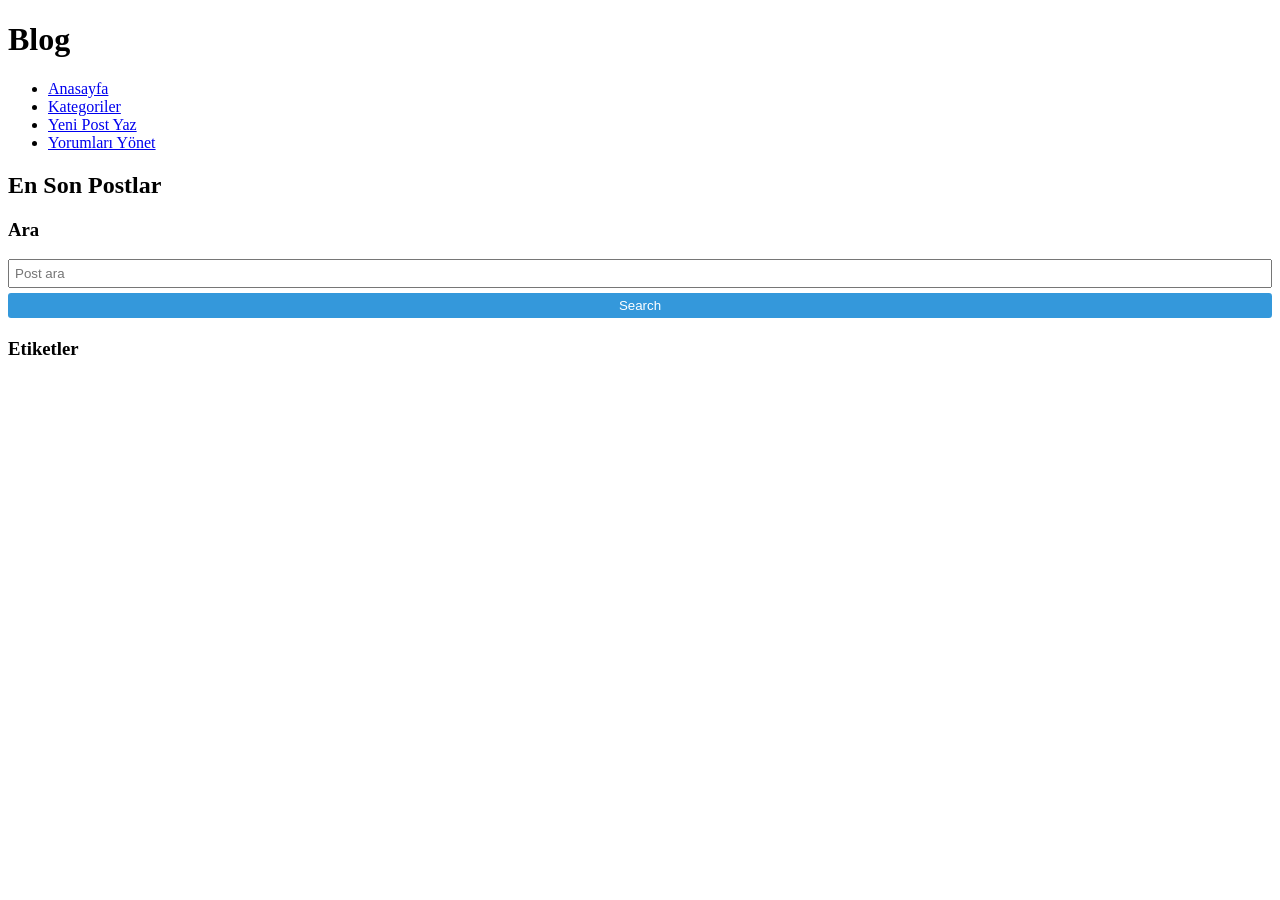
==== src/main/resources/templates/index.html @ 7ccf6e31 "thymeleaf hazırlığı yapıldı" ====
<!DOCTYPE html>
<html lang="en" xmlns:th="http://www.thymeleaf.org">
<head>
    <meta charset="UTF-8">
    <meta name="viewport" content="width=device-width, initial-scale=1.0">
    <title>Blog Project</title>
    <link rel="stylesheet" th:href="@{/style.css}">
</head>
<body>
    <header>
        <h1>Blog</h1>
        <nav>
            <ul>
                <li><a href="#" id="nav-home">Anasayfa</a></li>
                <li><a href="#" id="nav-categories">Kategoriler</a></li>
                <li><a href="#" id="nav-create-post">Yeni Post Yaz</a></li>
                <li><a href="#" id="nav-comments">Yorumları Yönet</a></li>
            </ul>
        </nav>
    </header>

    <main>
        <section id="content-area">
            <h2>En Son Postlar</h2>
            <div id="data-container">
                <!-- Postlar buraya gelecek -->
            </div>
        </section>

        <aside>
            <div class="sidebar-widget" style="margin-bottom: 20px;">
                <h3>Ara</h3>
                <input type="text" id="search-input" placeholder="Post ara" style="width: 100%; padding: 5px; margin-bottom: 5px; box-sizing: border-box;">
                <button style="width: 100%; padding: 5px; background: #3498db; color: white; border: none; cursor: pointer; border-radius: 3px;">Search</button>
            </div>
            <div class="sidebar-widget">
                <h3>Etiketler</h3>
                <ul id="tags-list">
                    <!-- Etiketler buraya gelecek -->
                </ul>
            </div>
        </aside>
    </main>

</body>
</html>
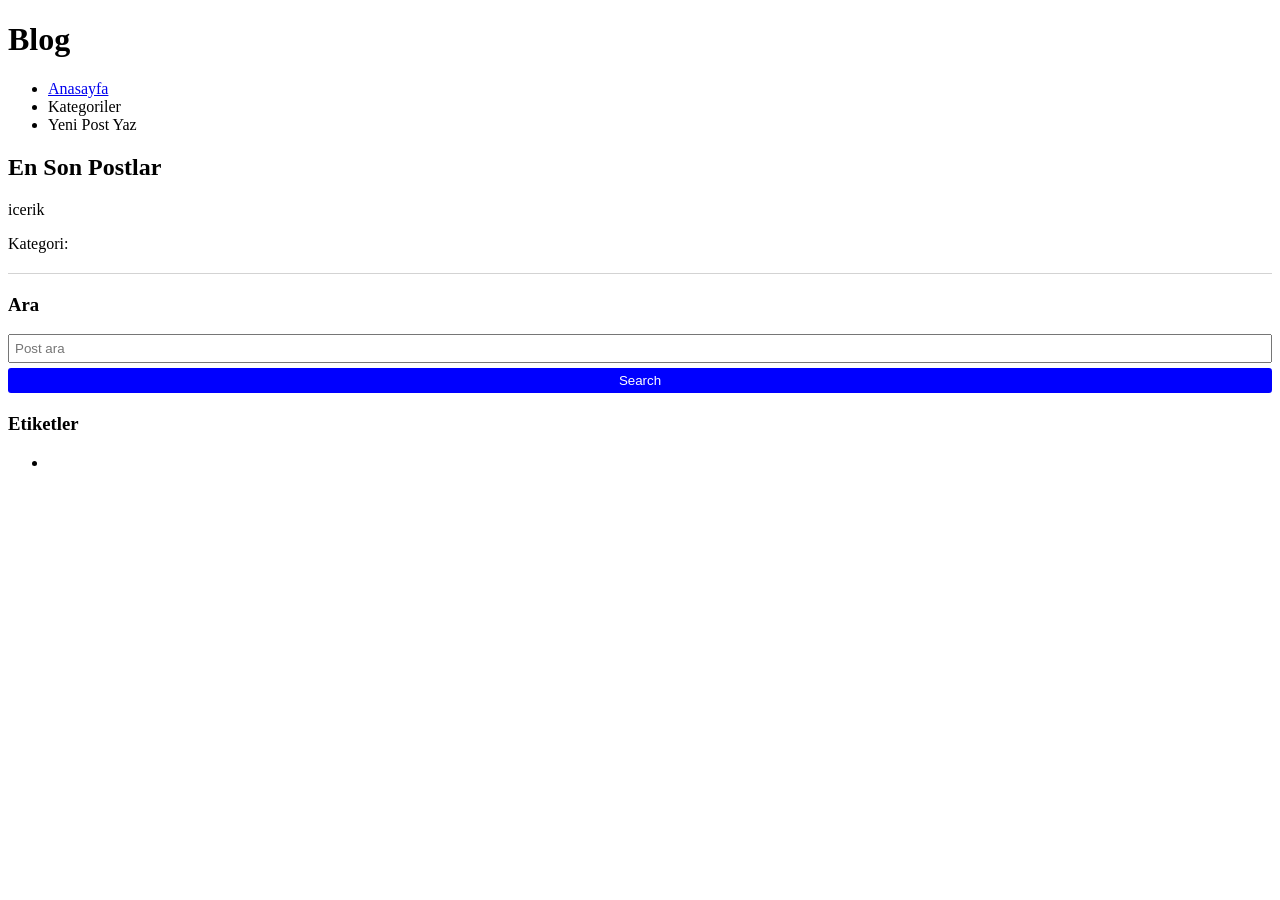
==== commit 59caed6a: "blog detay, yorum atma, post ekleme ve kategori sayfaları eklendi" ====
--- a/src/main/resources/templates/index.html
+++ b/src/main/resources/templates/index.html
@@ -11,10 +11,9 @@
         <h1>Blog</h1>
         <nav>
             <ul>
-                <li><a href="#" id="nav-home">Anasayfa</a></li>
-                <li><a href="#" id="nav-categories">Kategoriler</a></li>
-                <li><a href="#" id="nav-create-post">Yeni Post Yaz</a></li>
-                <li><a href="#" id="nav-comments">Yorumları Yönet</a></li>
+                <li><a href="http://localhost:8080/home" id="nav-home">Anasayfa</a></li>
+                <li><a th:href="@{/categories}" id="nav-categories">Kategoriler</a></li>
+                <li><a th:href="@{/create-post}" id="nav-create-post">Yeni Post Yaz</a></li>
             </ul>
         </nav>
     </header>
@@ -22,21 +21,46 @@
     <main>
         <section id="content-area">
             <h2>En Son Postlar</h2>
+
             <div id="data-container">
-                <!-- Postlar buraya gelecek -->
+                <div th:each="blog: ${blogs}" class="data-item">
+
+                    <h3>
+                        <a th:href="@{/blog/{id}(id=${blog.id})}" th:text="${blog.title}" style="text-decoration: none; color: navy;"></a>
+                    </h3>
+
+                <p th:text="${#strings.abbreviate(blog.content,150)}">icerik</p>
+
+                <div class="item.meta">
+                    Kategori: <span th:text="${blog.categoryName}"></span>
+                </div>
+                
+                <hr style="border: 0; border-top: 1px solid lightgrey; margin: 20px 0;">
+
+            </div>
+
             </div>
         </section>
 
         <aside>
             <div class="sidebar-widget" style="margin-bottom: 20px;">
+
                 <h3>Ara</h3>
-                <input type="text" id="search-input" placeholder="Post ara" style="width: 100%; padding: 5px; margin-bottom: 5px; box-sizing: border-box;">
-                <button style="width: 100%; padding: 5px; background: #3498db; color: white; border: none; cursor: pointer; border-radius: 3px;">Search</button>
+
+                <form th:action="@{/home}" method="GET">
+                    <input type="text" name="keyword" id="search-input" placeholder="Post ara" style="width: 100%; padding: 5px; margin-bottom: 5px; box-sizing: border-box;">
+                    <button type="submit" style="width: 100%; padding: 5px; background: blue; color: white; border: none; cursor: pointer; border-radius: 3px;">Search</button>
+                </form>
+
             </div>
+
             <div class="sidebar-widget">
                 <h3>Etiketler</h3>
                 <ul id="tags-list">
-                    <!-- Etiketler buraya gelecek -->
+                    <li th:each="tag : ${tags}">
+                        <a th:href="@{/home(tagName=${tag.name})}" th:text="${tag.name}"
+                        style="text-decoration: none; color: inherit"></a>
+                    </li>
                 </ul>
             </div>
         </aside>
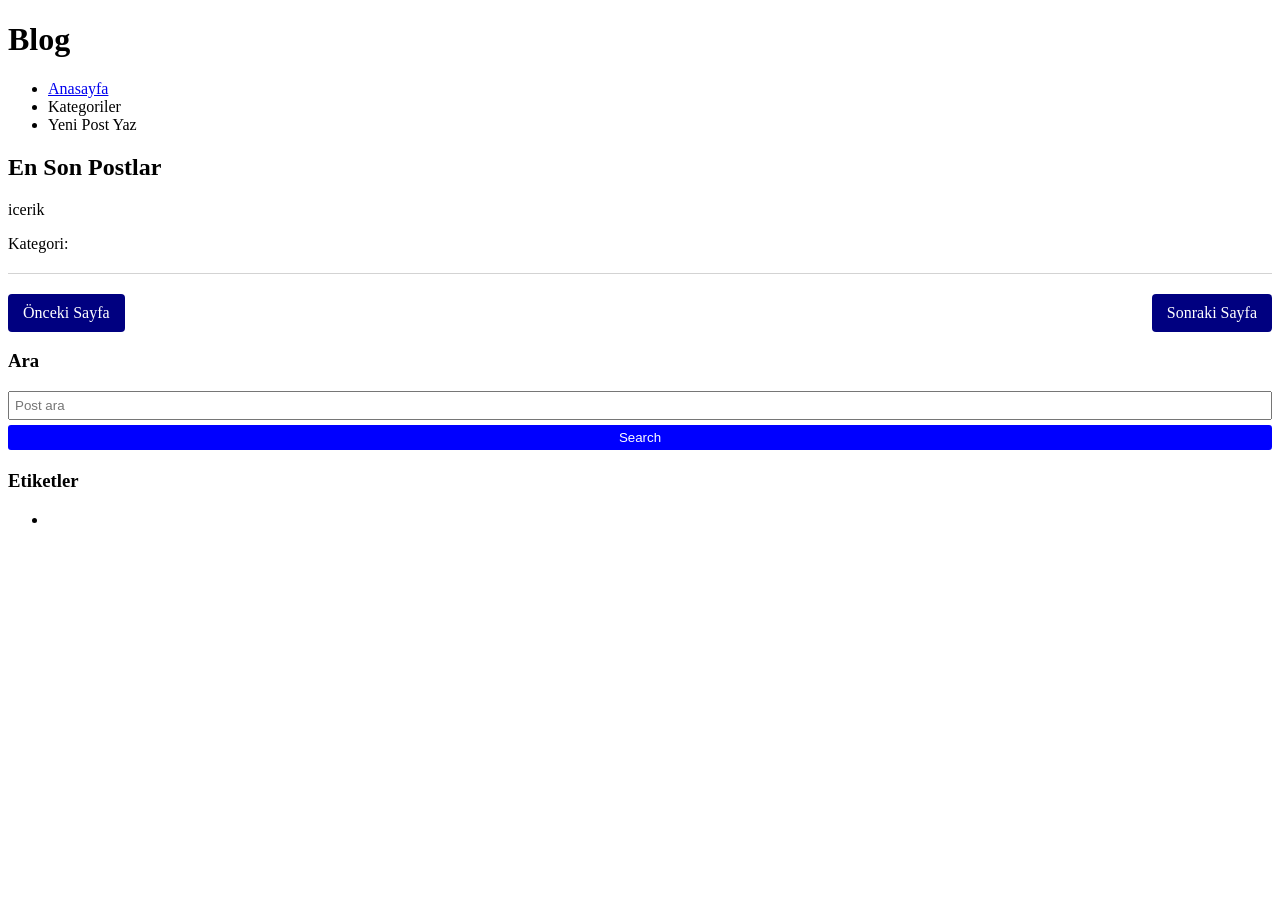
==== commit a38abede: "hata sayfalari eklendi" ====
--- a/src/main/resources/templates/index.html
+++ b/src/main/resources/templates/index.html
@@ -40,6 +40,19 @@
             </div>
 
             </div>
+
+            <!-- Sayfalama (Pagination) Butonları -->
+            <div style="display: flex; justify-content: space-between; margin-top: 20px;">
+                <a th:if="${currentPage > 0}" 
+                   th:href="@{/home(page=${currentPage - 1}, keyword=${param.keyword}, tagName=${param.tagName}, categoryName=${param.categoryName})}" 
+                   style="padding: 10px 15px; background: navy; color: white; text-decoration: none; border-radius: 4px;">Önceki Sayfa</a>
+                
+                <span th:unless="${currentPage > 0}"></span>
+
+                <a th:if="${hasNext}" 
+                   th:href="@{/home(page=${currentPage + 1}, keyword=${param.keyword}, tagName=${param.tagName}, categoryName=${param.categoryName})}" 
+                   style="padding: 10px 15px; background: navy; color: white; text-decoration: none; border-radius: 4px;">Sonraki Sayfa</a>
+            </div>
         </section>
 
         <aside>
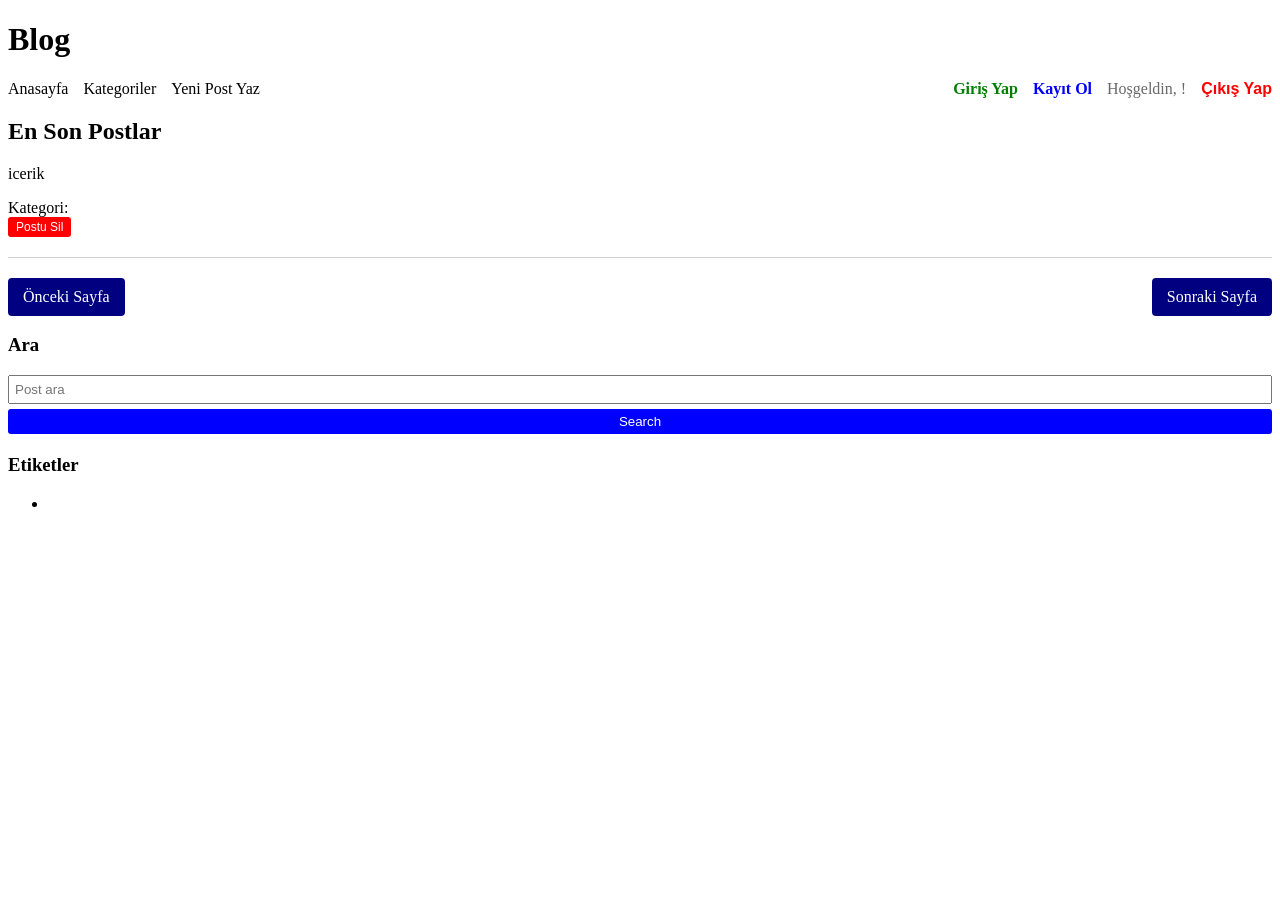
==== commit be7e70e8: "Thymeleaf, Spring Security ve Authorization altyapısı eklendi" ====
--- a/src/main/resources/templates/index.html
+++ b/src/main/resources/templates/index.html
@@ -1,5 +1,6 @@
 <!DOCTYPE html>
-<html lang="en" xmlns:th="http://www.thymeleaf.org">
+<html lang="en" xmlns:th="http://www.thymeleaf.org"
+      xmlns:sec="http://www.thymeleaf.org/extras/spring-security">
 <head>
     <meta charset="UTF-8">
     <meta name="viewport" content="width=device-width, initial-scale=1.0">
@@ -10,12 +11,36 @@
     <header>
         <h1>Blog</h1>
         <nav>
-            <ul>
-                <li><a href="http://localhost:8080/home" id="nav-home">Anasayfa</a></li>
-                <li><a th:href="@{/categories}" id="nav-categories">Kategoriler</a></li>
-                <li><a th:href="@{/create-post}" id="nav-create-post">Yeni Post Yaz</a></li>
+            <ul style="display: flex; justify-content: space-between; align-items: center; list-style-type: none; padding: 0;">
+
+                <div style="display: flex; gap: 15px;">
+                    <li><a th:href="@{/home}">Anasayfa</a></li>
+                    <li><a th:href="@{/categories}">Kategoriler</a></li>
+                    <li><a th:href="@{/create-post}">Yeni Post Yaz</a></li>
+                </div>
+
+                <div style="display: flex; gap: 15px;">
+
+                    <li sec:authorize="isAnonymous()">
+                        <a th:href="@{/login}" style="color: green; font-weight: bold;">Giriş Yap</a>
+                    </li>
+                    <li sec:authorize="isAnonymous()">
+                        <a th:href="@{/register}" style="color: blue; font-weight: bold;">Kayıt Ol</a>
+                    </li>
+
+                    <li sec:authorize="isAuthenticated()">
+                        <span style="color: dimgray;">Hoşgeldin, <b sec:authentication="name"></b>!</span>
+                    </li>
+                    <li sec:authorize="isAuthenticated()">
+                        <form th:action="@{/logout}" method="post" style="margin: 0; padding: 0;">
+                            <button type="submit" style="background: none; border: none; color: red; font-weight: bold; cursor: pointer; font-size: 16px; padding: 0;">Çıkış Yap</button>
+                        </form>
+                    </li>
+
+                </div>
             </ul>
         </nav>
+
     </header>
 
     <main>
@@ -34,14 +59,17 @@
                 <div class="item.meta">
                     Kategori: <span th:text="${blog.categoryName}"></span>
                 </div>
-                
-                <hr style="border: 0; border-top: 1px solid lightgrey; margin: 20px 0;">
+                    <form th:action="@{/blog/{id}/delete(id=${blog.id})}" method="post" 
+                          th:if="${#authorization.expression('isAuthenticated()') and #authentication.name == blog.authorUsername}"
+                          style="display: inline;">
+                        <button type="submit" style="background: red; color: white; border: none; padding: 3px 8px; cursor: pointer; border-radius: 3px; font-size: 12px;">Postu Sil</button>
+                    </form>
 
+                    <hr style="border: 0; border-top: 1px solid lightgrey; margin: 20px 0;">
             </div>
 
             </div>
 
-            <!-- Sayfalama (Pagination) Butonları -->
             <div style="display: flex; justify-content: space-between; margin-top: 20px;">
                 <a th:if="${currentPage > 0}" 
                    th:href="@{/home(page=${currentPage - 1}, keyword=${param.keyword}, tagName=${param.tagName}, categoryName=${param.categoryName})}" 
